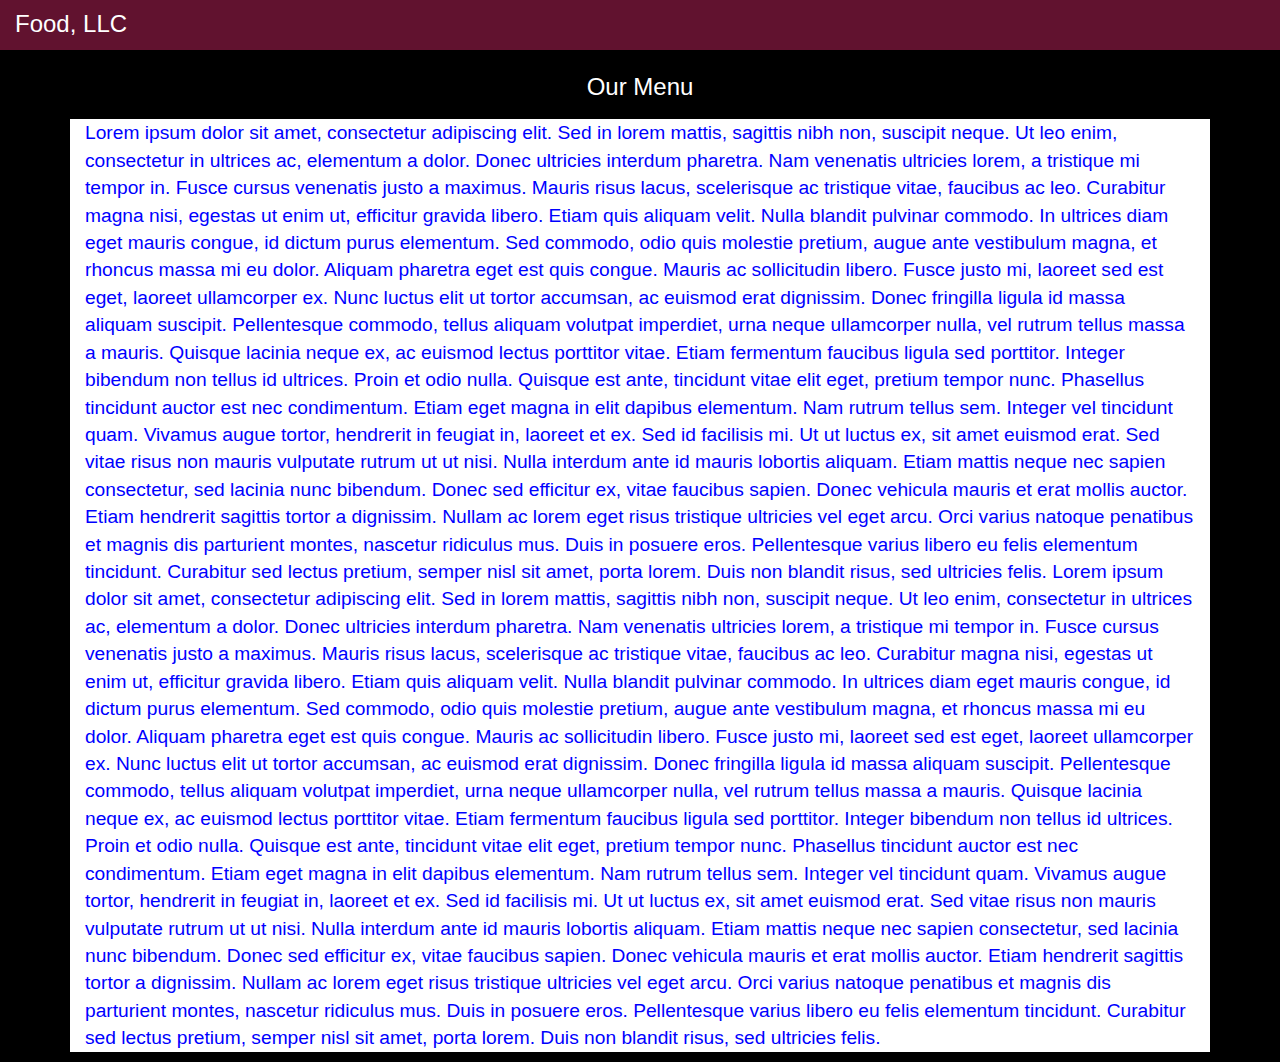
==== module3-solution/index.html @ d3e44a6e "module3" ====
<!doctype html>
<html lang="en">
  <head>
    <meta charset="utf-8">
    <meta http-equiv="X-UA-Compatible" content="IE=edge">
    <meta name="viewport" content="width=device-width, initial-scale=1">
    <title>Food, LLC</title>
    <link rel="stylesheet" href="css/bootstrap.min.css">
    <link rel="stylesheet" href="css/styles.css">
  </head>
<body>
  <header> 
    <nav id="header-nav" class="navbar navbar-default"> 
      <div class="container"> 
        <span class="align-middle" id ="header-title"> Food, LLC</span>
        <div class="navbar-header">
          <button type="button" class="navbar-toggle collapsed" data-toggle="collapse" data-target="#collapsable-nav" aria-expanded="false">
            <span class="sr-only">Toggle navigation</span>
            <span class="icon-bar"></span>
            <span class="icon-bar"></span>
            <span class="icon-bar"></span>
          </button>
        </div>
        <div id="collapsable-nav" class="collapse navbar-collapse">
           <ul id="nav-list" class="nav navbar-nav navbar-right">
            <li>
                <span class="hidden-lg hidden-md hidden-sm"> Chicken</span><br class="hidden-lg hidden-md">
            </li>
            <li>
                <span class="hidden-lg hidden-md hidden-sm"> Beef</span><br class="hidden-lg hidden-md"> 
            </li>
            <li>
                <span class="hidden-lg hidden-md hidden-sm"> Sushi</span><br class="hidden-lg hidden-md">
            </li>
            
          </ul><!-- #nav-list -->
        </div><!-- .collapse .navbar-collapse -->
      </div> <!-- end of container -->
    </nav>
  </header>
    <div class="container">
      <section id="menu-title" class="text-center"> Our Menu</section>
        <p class="col-md-12 col-sm-12 col-xs-12 col-lg-12"> Lorem ipsum dolor sit amet, consectetur adipiscing elit. Sed in lorem mattis, sagittis nibh non, suscipit neque. Ut leo enim, consectetur in ultrices ac, elementum a dolor. Donec ultricies interdum pharetra. Nam venenatis ultricies lorem, a tristique mi tempor in. Fusce cursus venenatis justo a maximus. Mauris risus lacus, scelerisque ac tristique vitae, faucibus ac leo. Curabitur magna nisi, egestas ut enim ut, efficitur gravida libero. Etiam quis aliquam velit. Nulla blandit pulvinar commodo. In ultrices diam eget mauris congue, id dictum purus elementum. Sed commodo, odio quis molestie pretium, augue ante vestibulum magna, et rhoncus massa mi eu dolor. Aliquam pharetra eget est quis congue. Mauris ac sollicitudin libero. Fusce justo mi, laoreet sed est eget, laoreet ullamcorper ex. Nunc luctus elit ut tortor accumsan, ac euismod erat dignissim. Donec fringilla ligula id massa aliquam suscipit. Pellentesque commodo, tellus aliquam volutpat imperdiet, urna neque ullamcorper nulla, vel rutrum tellus massa a mauris. Quisque lacinia neque ex, ac euismod lectus porttitor vitae. Etiam fermentum faucibus ligula sed porttitor. Integer bibendum non tellus id ultrices. Proin et odio nulla. Quisque est ante, tincidunt vitae elit eget, pretium tempor nunc. Phasellus tincidunt auctor est nec condimentum. Etiam eget magna in elit dapibus elementum. Nam rutrum tellus sem. Integer vel tincidunt quam. Vivamus augue tortor, hendrerit in feugiat in, laoreet et ex. Sed id facilisis mi. Ut ut luctus ex, sit amet euismod erat. Sed vitae risus non mauris vulputate rutrum ut ut nisi. Nulla interdum ante id mauris lobortis aliquam. Etiam mattis neque nec sapien consectetur, sed lacinia nunc bibendum. Donec sed efficitur ex, vitae faucibus sapien. Donec vehicula mauris et erat mollis auctor. Etiam hendrerit sagittis tortor a dignissim. Nullam ac lorem eget risus tristique ultricies vel eget arcu. Orci varius natoque penatibus et magnis dis parturient montes, nascetur ridiculus mus. Duis in posuere eros. Pellentesque varius libero eu felis elementum tincidunt. Curabitur sed lectus pretium, semper nisl sit amet, porta lorem. Duis non blandit risus, sed ultricies felis. Lorem ipsum dolor sit amet, consectetur adipiscing elit. Sed in lorem mattis, sagittis nibh non, suscipit neque. Ut leo enim, consectetur in ultrices ac, elementum a dolor. Donec ultricies interdum pharetra. Nam venenatis ultricies lorem, a tristique mi tempor in. Fusce cursus venenatis justo a maximus. Mauris risus lacus, scelerisque ac tristique vitae, faucibus ac leo. Curabitur magna nisi, egestas ut enim ut, efficitur gravida libero. Etiam quis aliquam velit. Nulla blandit pulvinar commodo. In ultrices diam eget mauris congue, id dictum purus elementum. Sed commodo, odio quis molestie pretium, augue ante vestibulum magna, et rhoncus massa mi eu dolor. Aliquam pharetra eget est quis congue. Mauris ac sollicitudin libero. Fusce justo mi, laoreet sed est eget, laoreet ullamcorper ex. Nunc luctus elit ut tortor accumsan, ac euismod erat dignissim. Donec fringilla ligula id massa aliquam suscipit. Pellentesque commodo, tellus aliquam volutpat imperdiet, urna neque ullamcorper nulla, vel rutrum tellus massa a mauris. Quisque lacinia neque ex, ac euismod lectus porttitor vitae. Etiam fermentum faucibus ligula sed porttitor. Integer bibendum non tellus id ultrices. Proin et odio nulla. Quisque est ante, tincidunt vitae elit eget, pretium tempor nunc. Phasellus tincidunt auctor est nec condimentum. Etiam eget magna in elit dapibus elementum. Nam rutrum tellus sem. Integer vel tincidunt quam. Vivamus augue tortor, hendrerit in feugiat in, laoreet et ex. Sed id facilisis mi. Ut ut luctus ex, sit amet euismod erat. Sed vitae risus non mauris vulputate rutrum ut ut nisi. Nulla interdum ante id mauris lobortis aliquam. Etiam mattis neque nec sapien consectetur, sed lacinia nunc bibendum. Donec sed efficitur ex, vitae faucibus sapien. Donec vehicula mauris et erat mollis auctor. Etiam hendrerit sagittis tortor a dignissim. Nullam ac lorem eget risus tristique ultricies vel eget arcu. Orci varius natoque penatibus et magnis dis parturient montes, nascetur ridiculus mus. Duis in posuere eros. Pellentesque varius libero eu felis elementum tincidunt. Curabitur sed lectus pretium, semper nisl sit amet, porta lorem. Duis non blandit risus, sed ultricies felis.</p>

    </div>


  <!-- jQuery (Bootstrap JS plugins depend on it) -->
  <script src="js/jquery-2.1.4.min.js"></script>
  <script src="js/bootstrap.min.js"></script>
  <script src="js/script.js"></script>
</body>
</html>
---- module3-solution/css/styles.css ----
body {
  font-size: 16px;
  color: #ffff;
  background-color: black;
 }

 /** HEADER **/
#header-nav {
	background-color: #61122f;
	border-radius: 0;
	border: 0;
} 
#header-title {
	font-size: 1.5em;
	text-align: left;
	margin:auto;
	vertical-align: middle;
	position: absolute;
	left: 15px;
	top:7px;
}

li {
	text-align: center;
	vertical-align: middle;
}

#menu-title {
	font-size: 1.5em;
	margin-bottom: 15px;
}

p {
	background-color: white;
	color: blue;
	width: 100%;
	font-size: 1.2em;

}
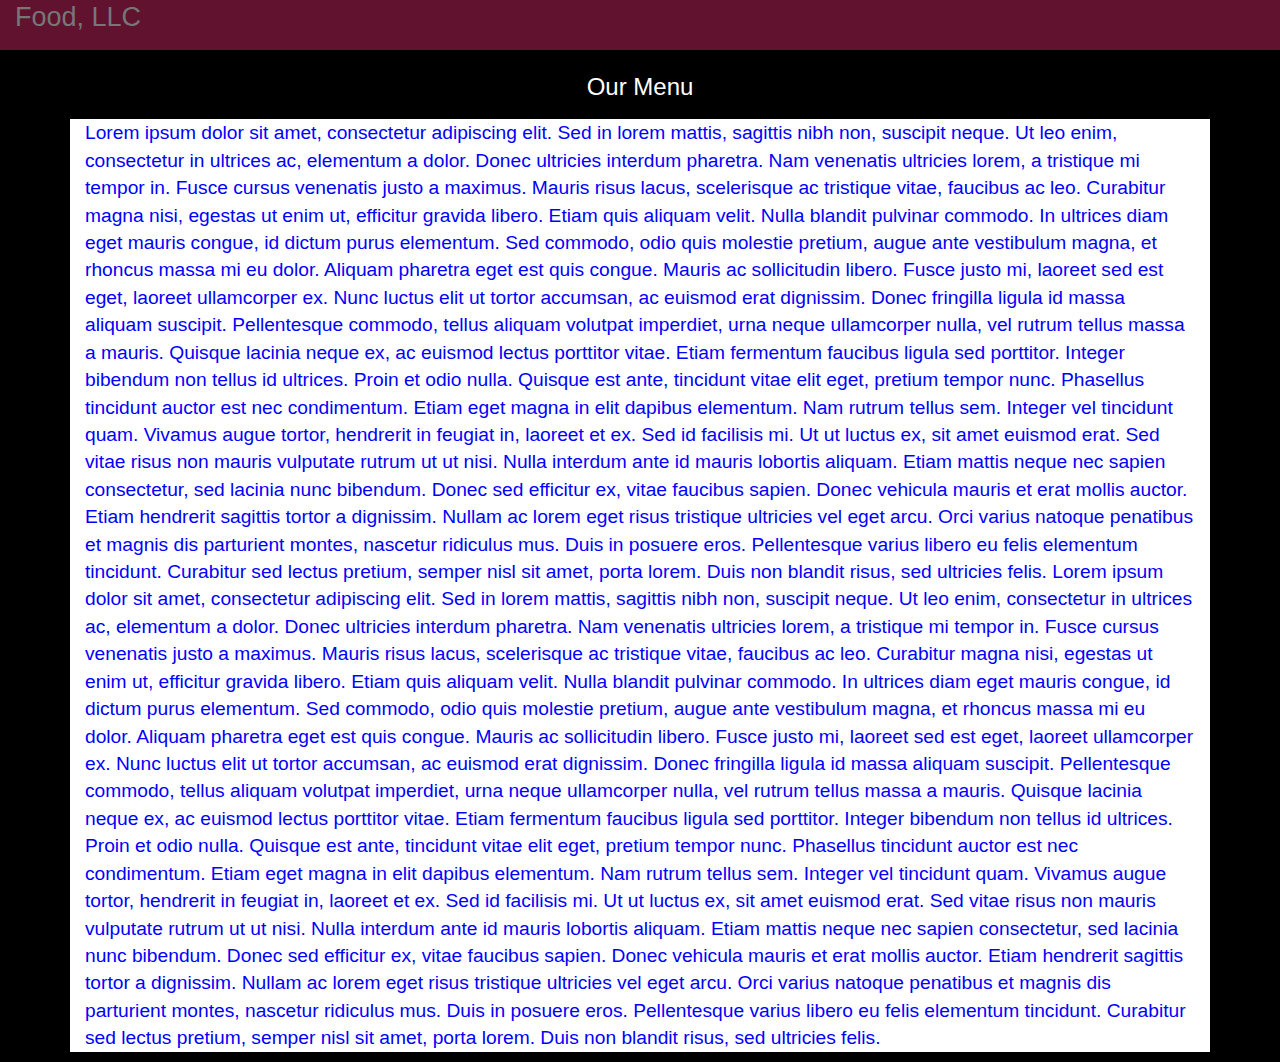
==== commit e20718ee: "module 3" ====
--- a/module3-solution/index.html
+++ b/module3-solution/index.html
@@ -12,8 +12,10 @@
   <header> 
     <nav id="header-nav" class="navbar navbar-default"> 
       <div class="container"> 
+        <div class="navbar-brand">
         <span class="align-middle" id ="header-title"> Food, LLC</span>
-        <div class="navbar-header">
+         </div>
+        <div>
           <button type="button" class="navbar-toggle collapsed" data-toggle="collapse" data-target="#collapsable-nav" aria-expanded="false">
             <span class="sr-only">Toggle navigation</span>
             <span class="icon-bar"></span>
@@ -24,13 +26,13 @@
         <div id="collapsable-nav" class="collapse navbar-collapse">
            <ul id="nav-list" class="nav navbar-nav navbar-right">
             <li>
-                <span class="hidden-lg hidden-md hidden-sm"> Chicken</span><br class="hidden-lg hidden-md">
+                <span class="hidden-lg hidden-md hidden-sm"> Chicken</span><br class="hidden-lg hidden-md hidden-sm">
             </li>
             <li>
-                <span class="hidden-lg hidden-md hidden-sm"> Beef</span><br class="hidden-lg hidden-md"> 
+                <span class="hidden-lg hidden-md hidden-sm"> Beef</span><br class="hidden-lg hidden-md hidden-sm"> 
             </li>
             <li>
-                <span class="hidden-lg hidden-md hidden-sm"> Sushi</span><br class="hidden-lg hidden-md">
+                <span class="hidden-lg hidden-md hidden-sm"> Sushi</span><br class="hidden-lg hidden-md hidden-sm">
             </li>
             
           </ul><!-- #nav-list -->
